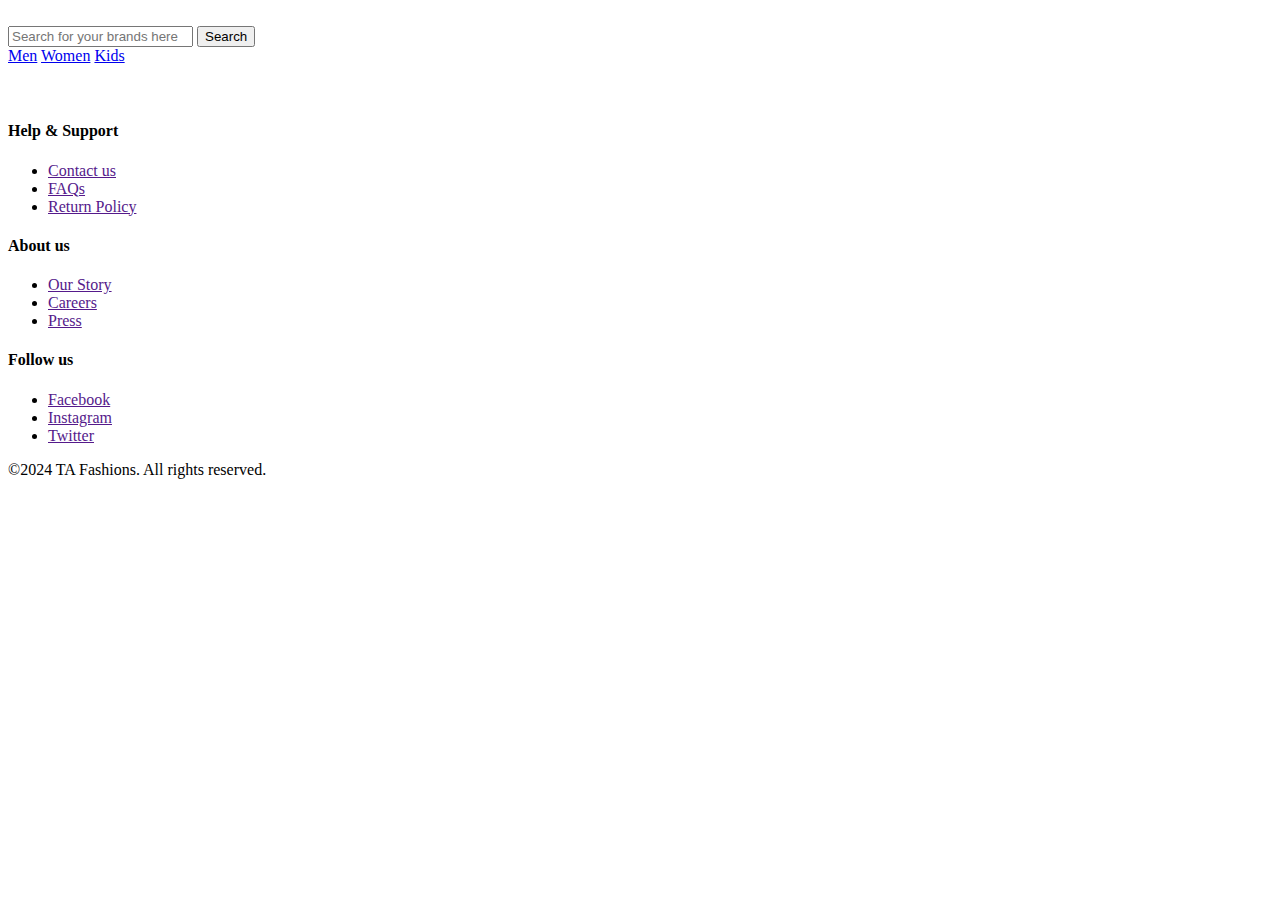
==== index.html @ c9aeba1f "Add files via upload" ====
<!DOCTYPE html>
<html lang="en">
<head>
    <meta charset="UTF-8">
    <meta name="viewport" content="width=device-width, initial-scale=1.0">
    <title>Document</title>
    <link rel="stylesheet" href="style.css">
</head>
<body>
    <div class="nav-bar">
        <div class="logo"><a href="index.html"><img src="TA logo.png" alt=""></a></div>
        <div class="search">
            <input type="text" placeholder="Search for your brands here">
            <button>Search</button>
        </div>
        <div class="hyp-text">
            <a href="men.html">Men</a>
            <a href="women.html">Women</a>
            <a href="kids.html">Kids</a>
        </div>
        <div class="icons">
            <a href=""><img src="profile-user.png" alt=""></a>
            <a href=""><img src="grocery-store.png" alt=""></a>
        </div>
    </div>

    <div class="hero-section">
        <a href="men.html"><img src="https://m.media-amazon.com/images/G/31/AF/img24/Fashion/AF3.0/PC/Unrec/Banner/Deals_on_1_lakh_styles._CB567809662_.jpg" alt=""></a>
        <a href="men.html"><img src="https://m.media-amazon.com/images/G/31/Symbol/2024/Symbolpremium/CatPage/Men/AF_Shop_for_Mens_Herotator_1500x400._CB560040156_.png"  alt=""></a>
        <a href="women.html"><img src="https://m.media-amazon.com/images/G/31/img24/Fashion/AF/3.0/PC/hero/Dresses-Kurtas-more_5._CB555362677_.png" alt=""></a>
        <a href="kids.html"><img src="https://m.media-amazon.com/images/G/31/img24/Fashion/Kidspage/top/hero/pc/Kids_Hero_2PC._CB557226740_.jpg" alt=""></a>
    </div>

<div class="footer">
        <div class="footer-links">
            <h4>Help & Support</h4>
            <ul>
                <li><a href="">Contact us</a></li>
                <li><a href="">FAQs</a></li>
                <li><a href="">Return Policy</a></li>
            </ul>
        </div>
        <div class="footer-links">
            <h4>About us</h4>
            <ul>
                <li><a href="">Our Story</a></li>
                <li><a href="">Careers</a></li>
                <li><a href="">Press</a></li>
            </ul>
        </div>
        <div class="footer-links">
            <h4>Follow us</h4>
            <ul>
                <li><a href="">Facebook</a></li>
                <li><a href="">Instagram</a></li>
                <li><a href="">Twitter</a></li>    
            </ul>
        </div>
    </div>

    <div class="footer-copyright">
        <p>&copy;2024 TA Fashions. All rights reserved.</p>
    </div>
</body>
</html>
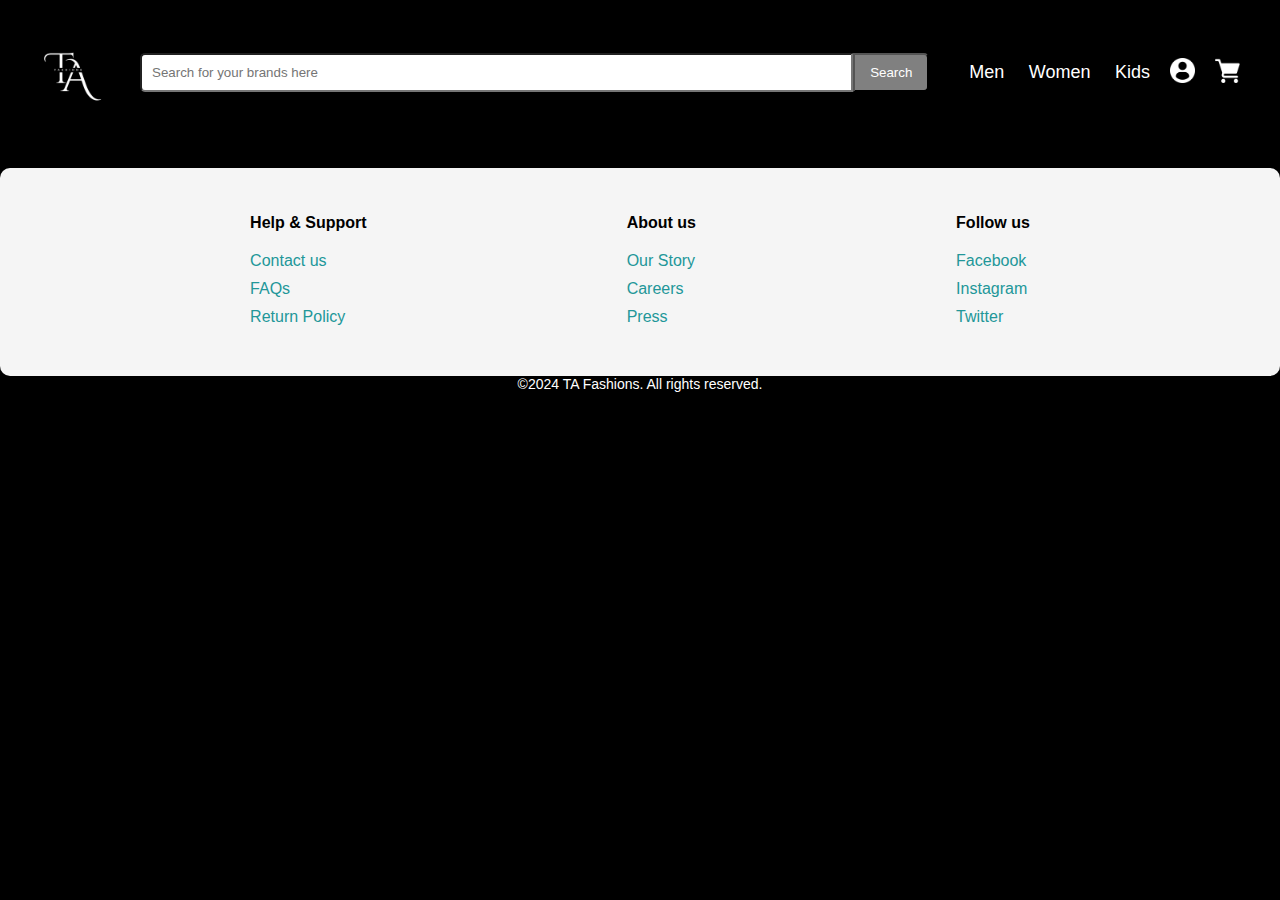
==== commit 2ea380d9: "Update index.html" ====
--- a/index.html
+++ b/index.html
@@ -3,7 +3,7 @@
 <head>
     <meta charset="UTF-8">
     <meta name="viewport" content="width=device-width, initial-scale=1.0">
-    <title>Document</title>
+    <title>TA Fashions</title>
     <link rel="stylesheet" href="style.css">
 </head>
 <body>
@@ -62,4 +62,4 @@
         <p>&copy;2024 TA Fashions. All rights reserved.</p>
     </div>
 </body>
-</html>+</html>
--- a/style.css
+++ b/style.css
@@ -0,0 +1,136 @@
+@import url('https://fonts.cdnfonts.com/css/samsung-sharp-sans');*{
+    margin: 0px;
+    padding: 0px;
+    box-sizing: border-box;
+    font-family: 'Samsung Sharp Sans', sans-serif;
+}
+
+body{
+    background-color: black;
+}
+
+.nav-bar{
+    display: flex;
+    justify-content: space-between;
+    align-items: center;
+    background-color: black;
+    padding: 20px 20px;
+    position: fixed;
+    width: 100%;
+}
+
+.logo img{
+    width: 100px;
+    margin-right: 0px;
+    color: white;
+    object-fit: fill ;
+    
+}
+
+.search{
+    display: flex;
+    flex: 1;
+    margin: 0px 20px ;
+}
+
+.search input{
+    flex: 1;
+    padding: 10px;
+    border-radius: 5px 0px 0px 5px;
+}
+
+.search button{
+    background-color: grey;
+    border-radius: 0px 5px 5px 0px ;
+    padding: 10px 15px ;
+    color: white ;
+    font-weight: 500;
+    cursor: pointer;
+}
+
+.search button:hover{
+    background-color: black;
+}
+
+.hyp-text a{
+    text-decoration: none;
+    color: white;
+    font-size: 18px;
+    margin-left: 20px;
+    font-weight: 500;
+}
+
+.hyp-text a:hover{
+    text-decoration: underline ;
+}
+
+.icons{
+    margin: 20px;
+    display: flex;
+    gap: 20px;
+}
+
+.icons img{
+    width: 25px;
+    filter: invert(100%);
+    gap: 500px;
+    
+}
+
+.hero-section img{
+    width: 100%;
+    margin-bottom: 20px 10px;
+    border-radius: 20px;
+}
+
+.hero-section{
+    padding-top: 150px;
+}
+
+.heading{
+    color: white;
+    font-weight: 800;
+    text-align: center;
+    font-family: 'Samsung Sharp Sans', sans-serif;
+}
+
+.footer{
+    background-color: #F5F5F5;
+    padding: 20px;
+    display: flex;
+    justify-content: space-evenly;
+    border-radius: 10px;
+}
+
+.footer-links{
+    margin: 20px;
+    display: table-cell;
+    padding: 0 10px;
+}
+
+.footer-links h4{
+    margin: 6px 0 20px;
+    font-weight: 600;
+}
+
+.footer-links ul{
+    list-style: none;
+    padding: 0;
+    margin: 0;
+}
+
+.footer-links li{
+    margin-bottom: 10px;
+}
+
+.footer-links a{
+    text-decoration: none;
+    color: #229799;
+}
+
+.footer-copyright{
+    text-align: center;
+    font-size: 14px;
+    color: #ffffff;
+}
+
